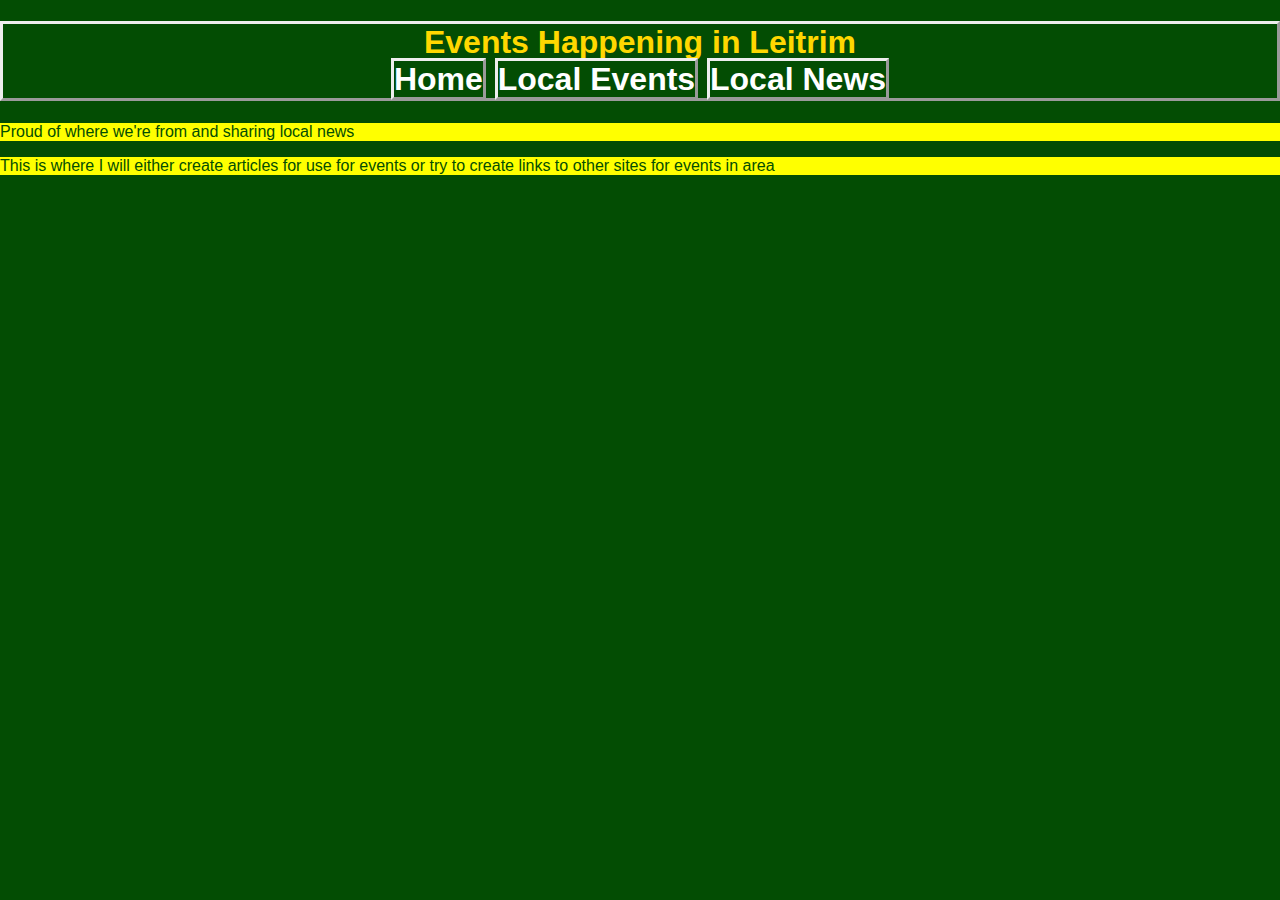
==== events.html @ 0d8d30c1 "Added news.html, events.html, experimented with colours and styling in style.css and moved links int" ====
<!DOCTYPE HTML>
<html lang="en-US">

<head>
	<meta charset="UTF-8">
	<meta name="viewport" content="width=device-width, initial-scale=1.0">
	<meta name="description" content="Leitrim Today, a local based online feed of events and social media updates. News for a newer generation">
	<meta name="keywords" content="Leitrim Today, local news, online news, social events, leitrim">
	<meta name="author" content="Séamus Kelly">

	<link rel="stylesheet" href="style.css">
	
	<title>Events</title>

</head>
  
<body>
	
  <header>
	  <h1>Events Happening in Leitrim
        <br>
        <nav>
            <a href="index.html" aria-label="Go to the top of the page">Home</a>
            <a href="events.html" aria-label="Go to local events section">Local Events</a>
            <a href="news.html" aria-label="Go to local news section">Local News</a>
          </nav>
      </h1>
	  <p>Proud of where we're from and sharing local news</p>
  </header>
	
  
<p>This is where I will either create articles for use for events or try to create links to other sites for events in area</p>
	
</body>
	
</html>
---- style.css ----
body {
	font-family: 'palatino linotype', Verdana, sans-serif;
	margin: 0;
	background-color: rgb(3, 77, 3);
}

h1 {
  background-color: rgb(3, 77, 3);
  color: gold;
  text-align: center;
  border-style: outset;
}

a {
  background-color: rgb(3, 77, 3);
  color: white;
  text-decoration: none;
  border-style: outset;
}

p {
  background-color: yellow;
  color: rgb(3, 77, 3);
}
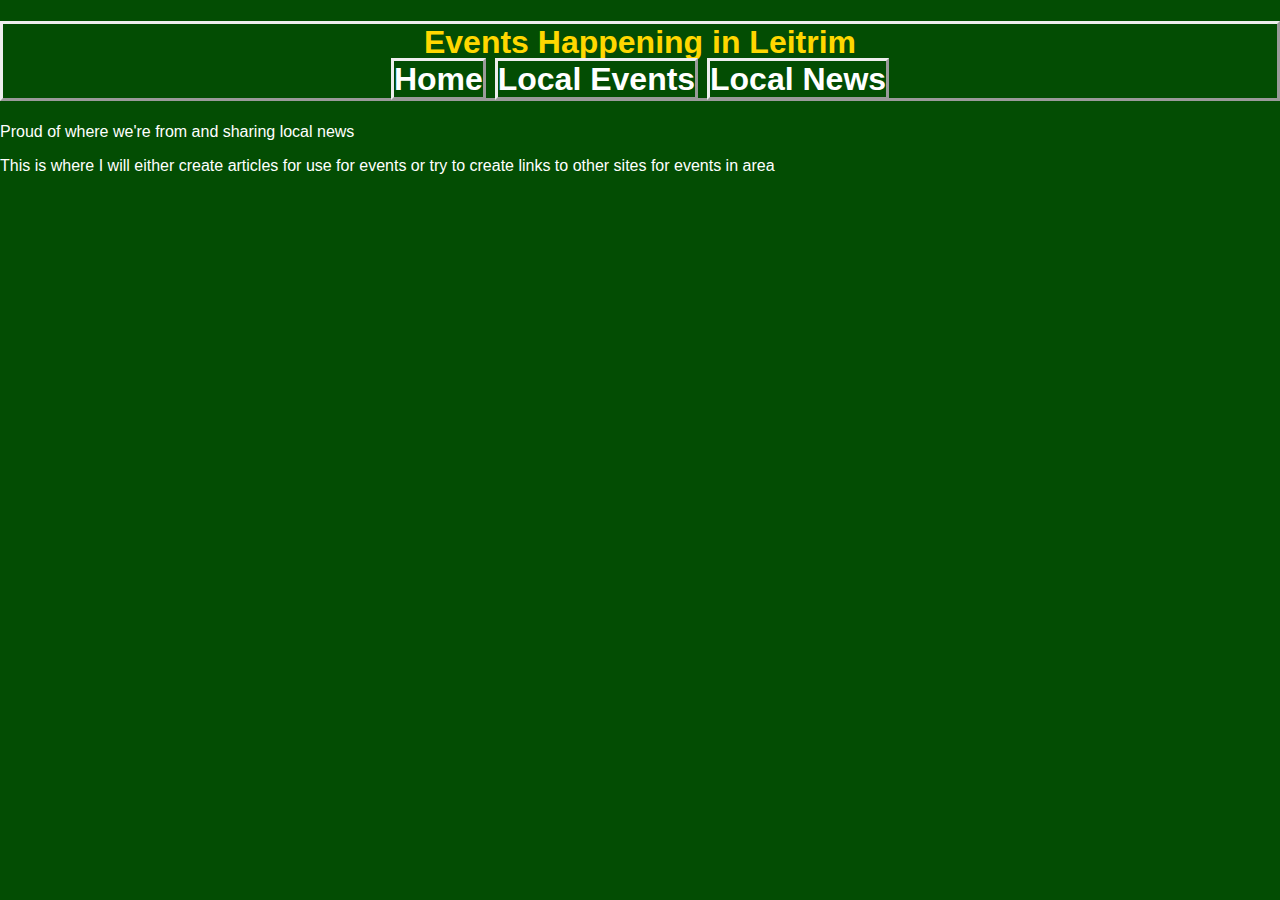
==== commit 9edfdb8d: "Created an assets folder containing a css folder and an images folder. Uploaded some pictures I have" ====
--- a/events.html
+++ b/events.html
@@ -8,7 +8,7 @@
 	<meta name="keywords" content="Leitrim Today, local news, online news, social events, leitrim">
 	<meta name="author" content="Séamus Kelly">
 
-	<link rel="stylesheet" href="style.css">
+	<link rel="stylesheet" href="assets/css/style.css">
 	
 	<title>Events</title>
 
--- a/assets/css/style.css
+++ b/assets/css/style.css
@@ -0,0 +1,33 @@
+body {
+	font-family: 'palatino linotype', Verdana, sans-serif;
+	margin: 0;
+	background-color: rgb(3, 77, 3);
+}
+
+h1 {
+  background-color: rgb(3, 77, 3);
+  color: gold;
+  text-align: center;
+  border-style: outset;
+}
+
+a {
+  background-color: rgb(3, 77, 3);
+  color: white;
+  text-decoration: none;
+  border-style: outset;
+}
+.float-left {
+  width: 50%;
+  float: left;
+}
+
+.float-right {
+  width: 50%;
+  float: right;
+}
+
+p {
+  font-style: "Times New Roman";
+  color: white;
+}
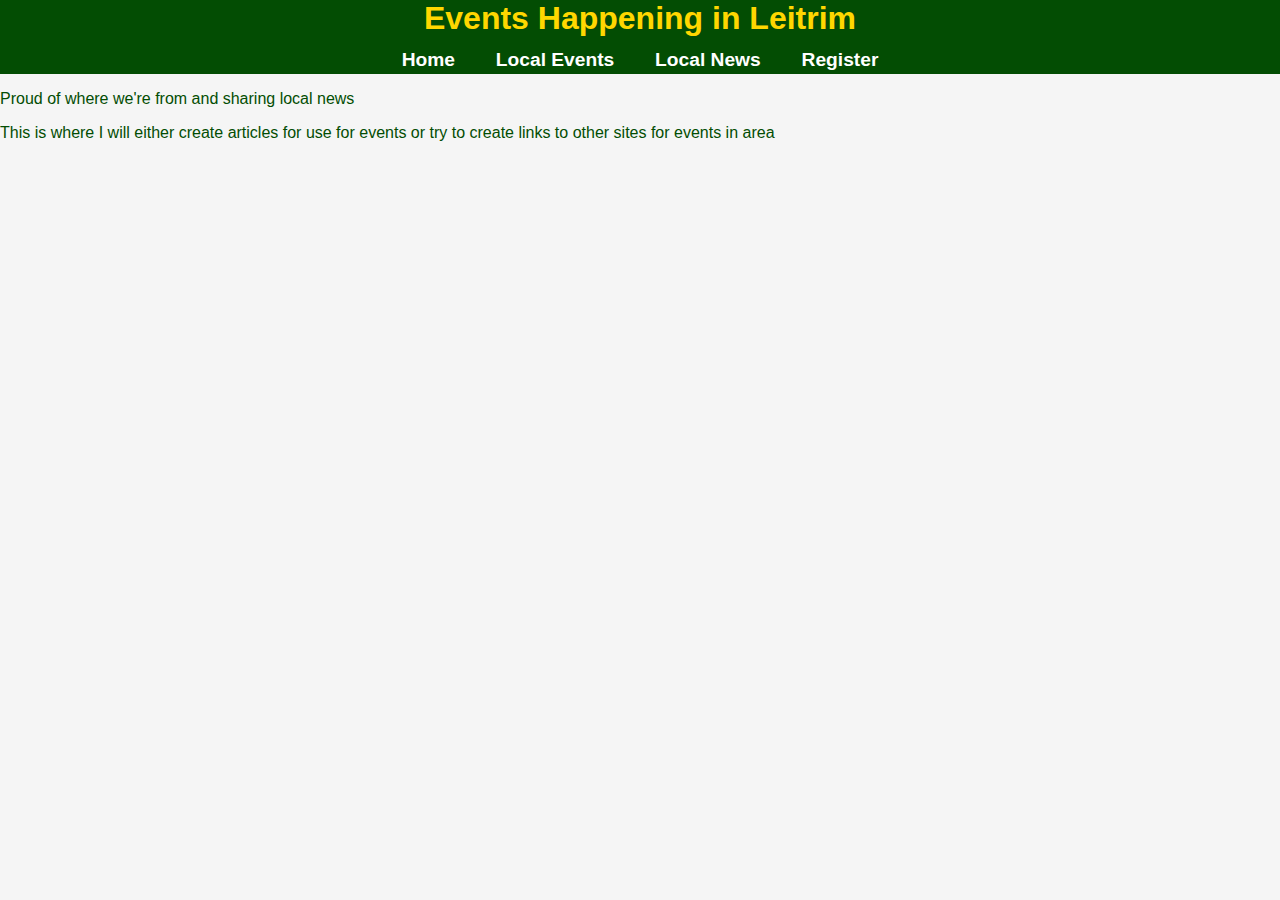
==== commit f6e76d67: "updated events and news html to include all links" ====
--- a/events.html
+++ b/events.html
@@ -20,10 +20,11 @@
 	  <h1>Events Happening in Leitrim
         <br>
         <nav>
-            <a href="index.html" aria-label="Go to the top of the page">Home</a>
-            <a href="events.html" aria-label="Go to local events section">Local Events</a>
-            <a href="news.html" aria-label="Go to local news section">Local News</a>
-          </nav>
+          <a href="index.html" aria-label="Go to the top of the page">Home</a>
+          <a href="events.html" aria-label="Go to local events section">Local Events</a>
+          <a href="news.html" aria-label="Go to local news section">Local News</a>
+          <a href="register.html" aria-label="Go to registration section">Register</a>
+        </nav>
       </h1>
 	  <p>Proud of where we're from and sharing local news</p>
   </header>
--- a/assets/css/style.css
+++ b/assets/css/style.css
@@ -1,22 +1,38 @@
 body {
 	font-family: 'palatino linotype', Verdana, sans-serif;
-	margin: 0;
-	background-color: rgb(3, 77, 3);
+	margin: 0px;
+  padding: 0px;
+	background-color: whitesmoke;
+}
+
+.fixed-top {
+  height: 5%;
+  width: 100%;
+  position: fixed;
+  top: 0;
+  left: 0;
 }
 
 h1 {
   background-color: rgb(3, 77, 3);
   color: gold;
   text-align: center;
-  border-style: outset;
+  margin: 0px;
+  padding: 0px;
 }
 
 a {
   background-color: rgb(3, 77, 3);
   color: white;
   text-decoration: none;
-  border-style: outset;
+  font-size: 60%;
+  margin: 1rem;
 }
+
+a:hover {
+  color: red;
+}
+
 .float-left {
   width: 50%;
   float: left;
@@ -29,5 +45,18 @@
 
 p {
   font-style: "Times New Roman";
-  color: white;
+  color: rgb(3, 77, 3);
 }
+
+img {
+  border: 2px solid black;
+  max-width: 50%;
+  display: block;
+  margin-left: auto;
+  margin-right: auto;
+  margin-top: 5px;
+ }
+
+ div > h2 {
+  margin-top:7%;
+ }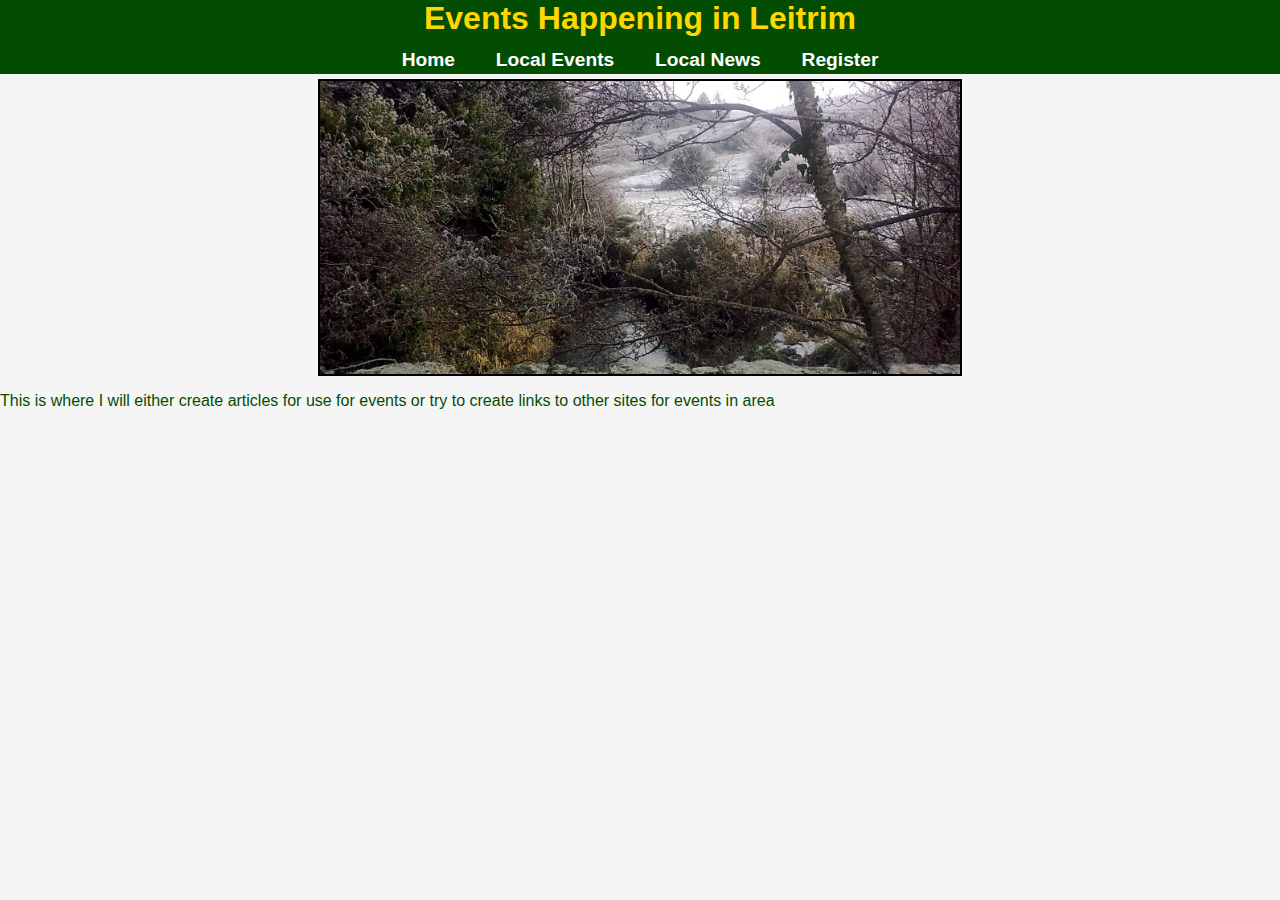
==== commit 572ece4c: "added images, text to index.html, events and news" ====
--- a/events.html
+++ b/events.html
@@ -25,12 +25,15 @@
           <a href="news.html" aria-label="Go to local news section">Local News</a>
           <a href="register.html" aria-label="Go to registration section">Register</a>
         </nav>
-      </h1>
-	  <p>Proud of where we're from and sharing local news</p>
-  </header>
+    </h1>
+	</header>
 	
-  
-<p>This is where I will either create articles for use for events or try to create links to other sites for events in area</p>
+  <article>
+    <img src="assets/images/streaminwinter.jpg" 
+				alt="A view of a stream through bushes in winter">
+        <p>This is where I will either create articles for use for events or try to create links to other sites for events in area</p>
+  </article>
+
 	
 </body>
 	
